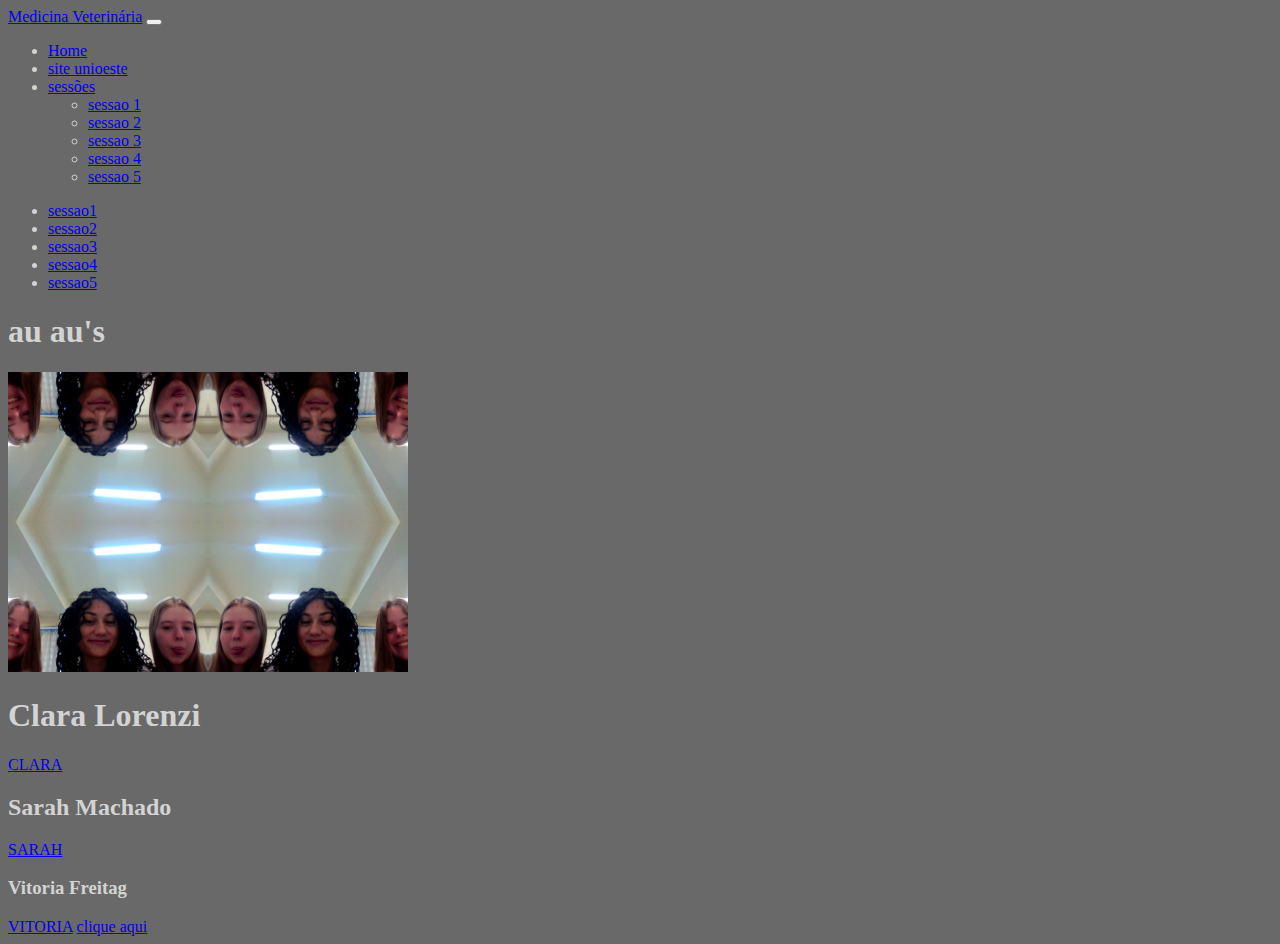
==== index.html @ 5b0e7b25 "Add files via upload" ====
<!DOCTYPE html>
<html lang="Pt-br">

<head>
  <meta charset="UTF-8">
  <meta http-equiv="X-UA-Compatible" content="IE=edge">
  <meta name="viewport" content="width=device-width, initial-scale=1.0">
  <title>au au's</title>
  <link href="https://cdn.jsdelivr.net/npm/bootstrap@5.3.1/dist/css/bootstrap.min.css" rel="stylesheet"
    integrity="sha384-4bw+/aepP/YC94hEpVNVgiZdgIC5+VKNBQNGCHeKRQN+PtmoHDEXuppvnDJzQIu9" crossorigin="anonymous">
  <link rel="stylesheet" type="text/css" href="style.css" media="screen" />
  <link href="https://cdn.jsdelivr.net/npm/bootstrap@5.3.1/dist/css/bootstrap.min.css" rel="stylesheet"
    integrity="sha384-4bw+/aepP/YC94hEpVNVgiZdgIC5+VKNBQNGCHeKRQN+PtmoHDEXuppvnDJzQIu9" crossorigin="anonymous">
</head>

<body>
  <nav class="navbar navbar-expand-lg bg-body-tertiary">
    <div class="container-fluid">
      <a class="navbar-brand" href="https://www.uniftc.edu.br/graduacao/medicina-veterinaria">Medicina Veterinária</a>
      <button class="navbar-toggler" type="button" data-bs-toggle="collapse" data-bs-target="#navbarSupportedContent"
        aria-controls="navbarSupportedContent" aria-expanded="false" aria-label="Toggle navigation">
        <span class="navbar-toggler-icon"></span>
      </button>
      <div class="collapse navbar-collapse" id="navbarSupportedContent">
        <ul class="navbar-nav me-auto mb-2 mb-lg-0">
          <li class="nav-item">
            <a class="nav-link active" aria-current="page" href="#">Home</a>
          </li>
          <li class="nav-item">
            <a class="nav-link" href="https://www.unioeste.br/portal/campus-marechal-candido-rondon/">site unioeste</a>
          </li>
          <li class="nav-item dropdown">
            <a class="nav-link dropdown-toggle" href="#" role="button" data-bs-toggle="dropdown" aria-expanded="false">
              sessões 
            </a>
            <ul class="dropdown-menu">
              <li><a class="dropdown-item" href="sessao1.html">sessao 1</a></li>
              <li><a class="dropdown-item" href="sessao2.html">sessao 2</a></li>
              <li><a class="dropdown-item" href="sessao3.html">sessao 3</a></li>
              <li><a class="dropdown-item" href="sessao4.html">sessao 4</a></li>
              <li><a class="dropdown-item" href="sessao5.html">sessao 5</a></li>
            </ul>
    </div>
  </nav>
          <ul class="dropdown-menu">
            <li><a class="dropdown-item" href="sessao1.html">sessao1</a></li>
            <li><a class="dropdown-item" href="sessao2.html">sessao2</a></li>
            <li><A class="dropdown-item" href="sessao3.html">sessao3</a></li>
            <li><a class="dropdown-item" href="sessao4.html">sessao4</a></li>
            <li><a class="dropdown-item" href="sessao5.html">sessao5</a></li>
          </ul>
    </div>
  </nav>
  <h1>au au's
  </h1>
  <img src="webcam-toy-foto1.jpg" alt="webcam-toy-foto1" width="400" height="300">
  <h1>Clara Lorenzi</h1>
  <a href="sessao1.html">CLARA</a>
  <h2>Sarah Machado</h2>
  <a href="sessao2.html">SARAH</a>
  <h3>Vitoria Freitag</h3>
  <a href="sessao3.html">VITORIA</a>
  <a href="https://produto.mercadolivre.com.br/MLB-2128107069-kit-de-mergulho-completo-com-respirador-e-pe-de-pato-_JM?attributes=COLOR_SECONDARY_COLOR%3ATGFyYW5qYQ%3D%3D&quantity=1#reviews" target="_blank">clique aqui</a>
  <script src="https://cdn.jsdelivr.net/npm/bootstrap@5.3.1/dist/js/bootstrap.bundle.min.js"
        integrity="sha384-HwwvtgBNo3bZJJLYd8oVXjrBZt8cqVSpeBNS5n7C8IVInixGAoxmnlMuBnhbgrkm"
        crossorigin="anonymous"></script>
</body>
</html>
---- style.css ----
body
{
   background-color: #696969;
   color: #D3D3D3;

}
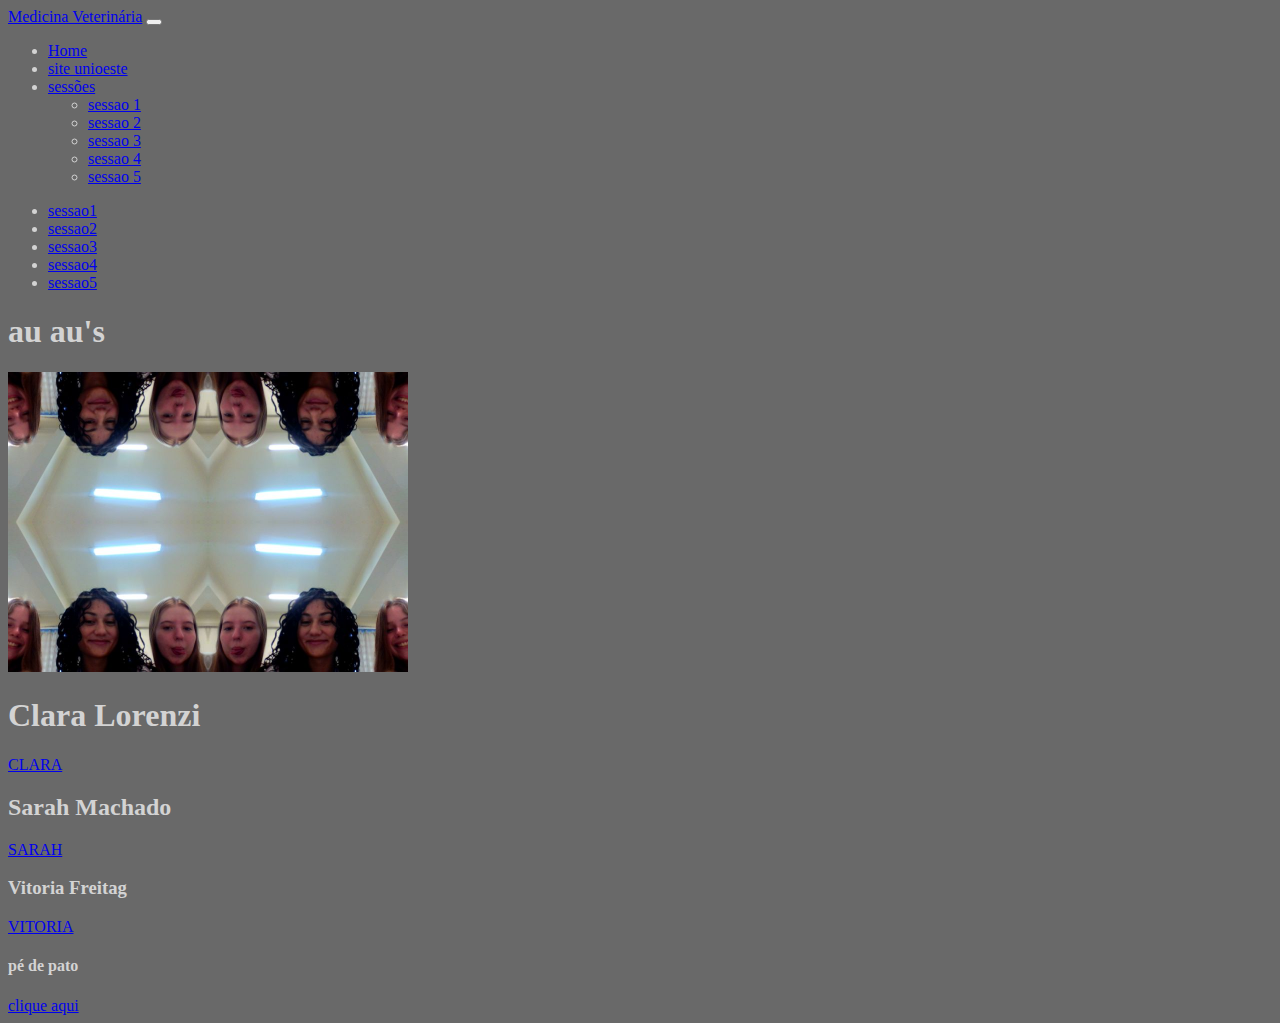
==== commit 8ea372ef: "Update index.html" ====
--- a/index.html
+++ b/index.html
@@ -60,6 +60,7 @@
   <a href="sessao2.html">SARAH</a>
   <h3>Vitoria Freitag</h3>
   <a href="sessao3.html">VITORIA</a>
+  <h4>pé de pato</h4>
   <a href="https://produto.mercadolivre.com.br/MLB-2128107069-kit-de-mergulho-completo-com-respirador-e-pe-de-pato-_JM?attributes=COLOR_SECONDARY_COLOR%3ATGFyYW5qYQ%3D%3D&quantity=1#reviews" target="_blank">clique aqui</a>
   <script src="https://cdn.jsdelivr.net/npm/bootstrap@5.3.1/dist/js/bootstrap.bundle.min.js"
         integrity="sha384-HwwvtgBNo3bZJJLYd8oVXjrBZt8cqVSpeBNS5n7C8IVInixGAoxmnlMuBnhbgrkm"
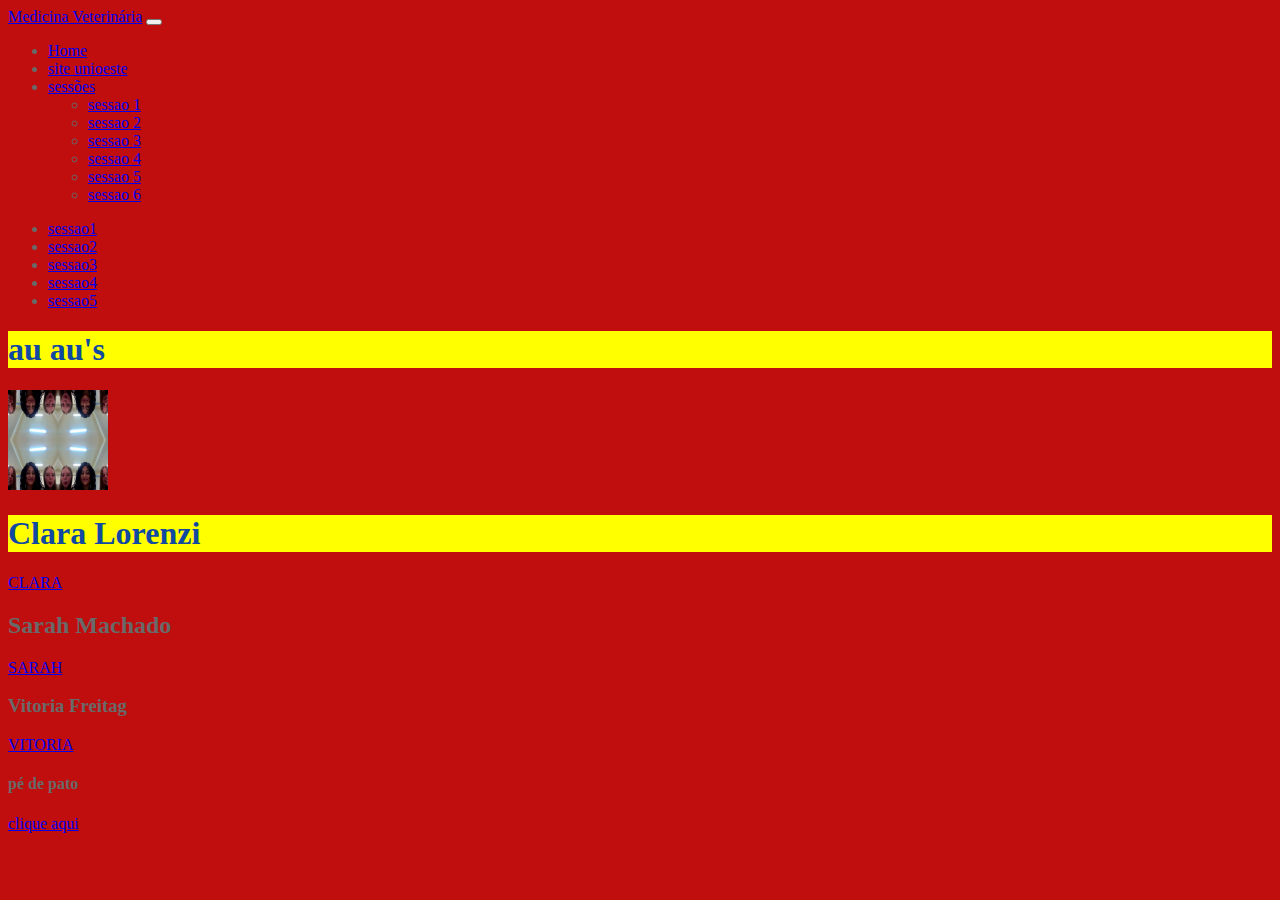
==== commit 472ae86a: "Add files via upload" ====
--- a/index.html
+++ b/index.html
@@ -39,6 +39,7 @@
               <li><a class="dropdown-item" href="sessao3.html">sessao 3</a></li>
               <li><a class="dropdown-item" href="sessao4.html">sessao 4</a></li>
               <li><a class="dropdown-item" href="sessao5.html">sessao 5</a></li>
+              <li><a class="dropdown-item" href="alura.html">sessao 6</a></li>
             </ul>
     </div>
   </nav>
--- a/style.css
+++ b/style.css
@@ -1,6 +1,14 @@
-body
-{
-   background-color: #696969;
-   color: #D3D3D3;
+body {
+   background-color: #c00e0e;
+   color: #696969;
 
 }
+h1 {
+   background-color: yellow;
+   color: #0f49a1;
+}
+
+img{
+   width: 100px;
+   height: 100px;
+}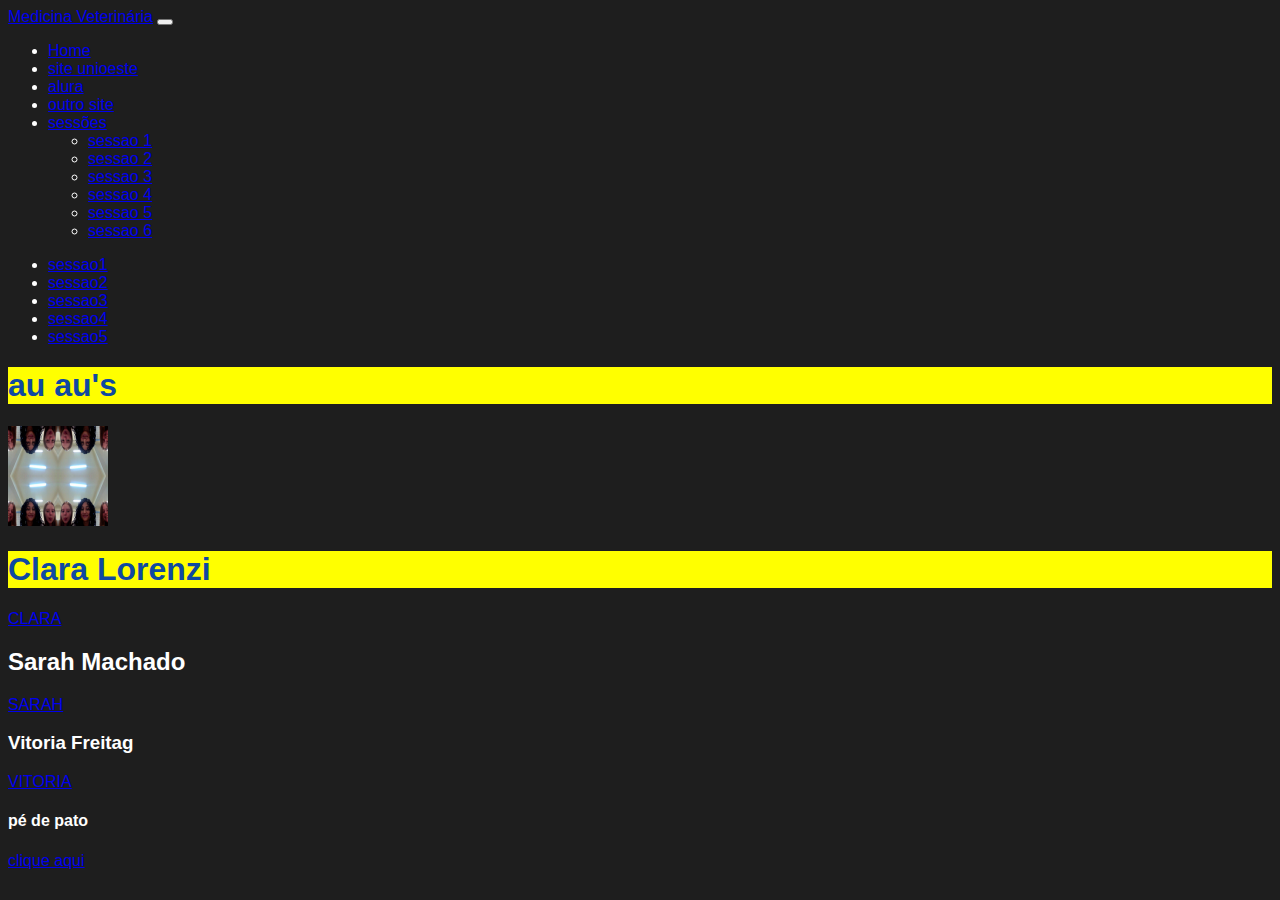
==== commit 4285033e: "Add files via upload" ====
--- a/index.html
+++ b/index.html
@@ -28,6 +28,12 @@
           </li>
           <li class="nav-item">
             <a class="nav-link" href="https://www.unioeste.br/portal/campus-marechal-candido-rondon/">site unioeste</a>
+          </li>
+          <li class="nav-item">
+            <a class="nav-link" href="alura.html">alura</a>
+          </li>
+          <li class="nav-item">
+            <a class="nav-link" href="av3.html">outro site</a>
           </li>
           <li class="nav-item dropdown">
             <a class="nav-link dropdown-toggle" href="#" role="button" data-bs-toggle="dropdown" aria-expanded="false">
--- a/style.css
+++ b/style.css
@@ -11,4 +11,147 @@
 img{
    width: 100px;
    height: 100px;
+}
+:root {
+   --cor-de-fundo: #1E1E1E;
+   --verde: #6FFF57;
+   --branco: #FFFFFF;
+   --botao-ativo: #3A375E;
+   --botao-inativo: rgba(58, 55, 94, 0.5);
+   --texto-fundo: rgba(58, 55, 94, 0.3);
+}
+
+body {
+   background-color: var(--cor-de-fundo);
+   color: var(--branco);
+   font-family: 'Chakra Petch', sans-serif;
+}
+
+
+.conteudo-principal {
+   display: flex;
+   flex-direction: column;
+   justify-content: center;
+   align-items: center;
+   max-width: 1200px;
+   width: 100%;
+   margin: 0 auto;
+}
+
+.titulo-principal {
+   text-align: left;
+   width: 100%;
+   font-size: 32px;
+}
+
+.titulo-principal span {
+   color: var(--verde);
+}
+
+
+.botao {
+   font-family: 'Chakra Petch', sans-serif;
+   background-color: var(--botao-inativo);
+   color: var(--branco);
+   display: flex;
+   justify-content: center;
+   padding: 1em;
+   font-size: 18px;
+   align-items: center;
+   width: 100%;
+   border-bottom: 4px solid var(--botao-ativo);
+   border-left: 2px solid var(--botao-ativo);
+   border-right: 2px solid var(--botao-ativo);
+   border-top: none;
+}
+
+.botao:first-child {
+   border-radius: 40px 40px 0 0;
+}
+
+.botoes {
+   display: block;
+}
+
+.botao.ativo{
+   background-color: var(--botao-ativo);
+   border-bottom: 4px solid var(--verde);
+}
+
+.abas-textos{
+   background-color: var(--texto-fundo);
+   padding: 40px;
+   border-radius: 0 0 40px 40px;
+}
+.aba-conteudo.ativo{
+   display:block;
+}
+
+.aba-conteudo{
+   display: none;
+}
+
+.aba-conteudo-titulo-principal{
+   font-size: 28px;
+   text-align: center;
+}
+.aba-conteudo-titulo-secundario{
+   text-align: center;
+   color: var(--verde);
+   text-transform: uppercase;
+}
+
+.contador{
+   display:flex;
+   justify-content: center;
+   flex-wrap: wrap;
+}
+.contador-digito{
+   padding: 0 16px;
+   text-align: center;
+   min-width: 100px;
+}
+
+.contador-digito-numero{
+   font-size: 80px;
+   margin: 0;
+
+}
+
+.contador-digito-texto{
+   color: var(--verde);
+   font-size: 20px;
+   margin: 0;
+
+}
+
+@media screen and (min-width: 768px) {
+   .botoes {
+       display: flex;
+   }
+
+   .botao:first-child {
+       border-radius: 40px 0 0 0;
+   }
+
+   .botao:last-child {
+       border-radius: 0 40px 0 0;
+   }
+}
+.voltar{ 
+ font-family: 'Chakra Petch', sans-serif;
+ background-color: var(--botao-inativo);
+ color: var(--branco);
+ display: flex;
+ justify-content: center;
+ padding: 1em;
+ font-size: 18px;
+ align-items: center;
+ width: 100%;
+ border-bottom: 4px solid var(--botao-ativo);
+ border-left: 2px solid var(--botao-ativo);
+ border-right: 2px solid var(--botao-ativo);
+ border-top: none;
+ text-decoration: none;
+
 }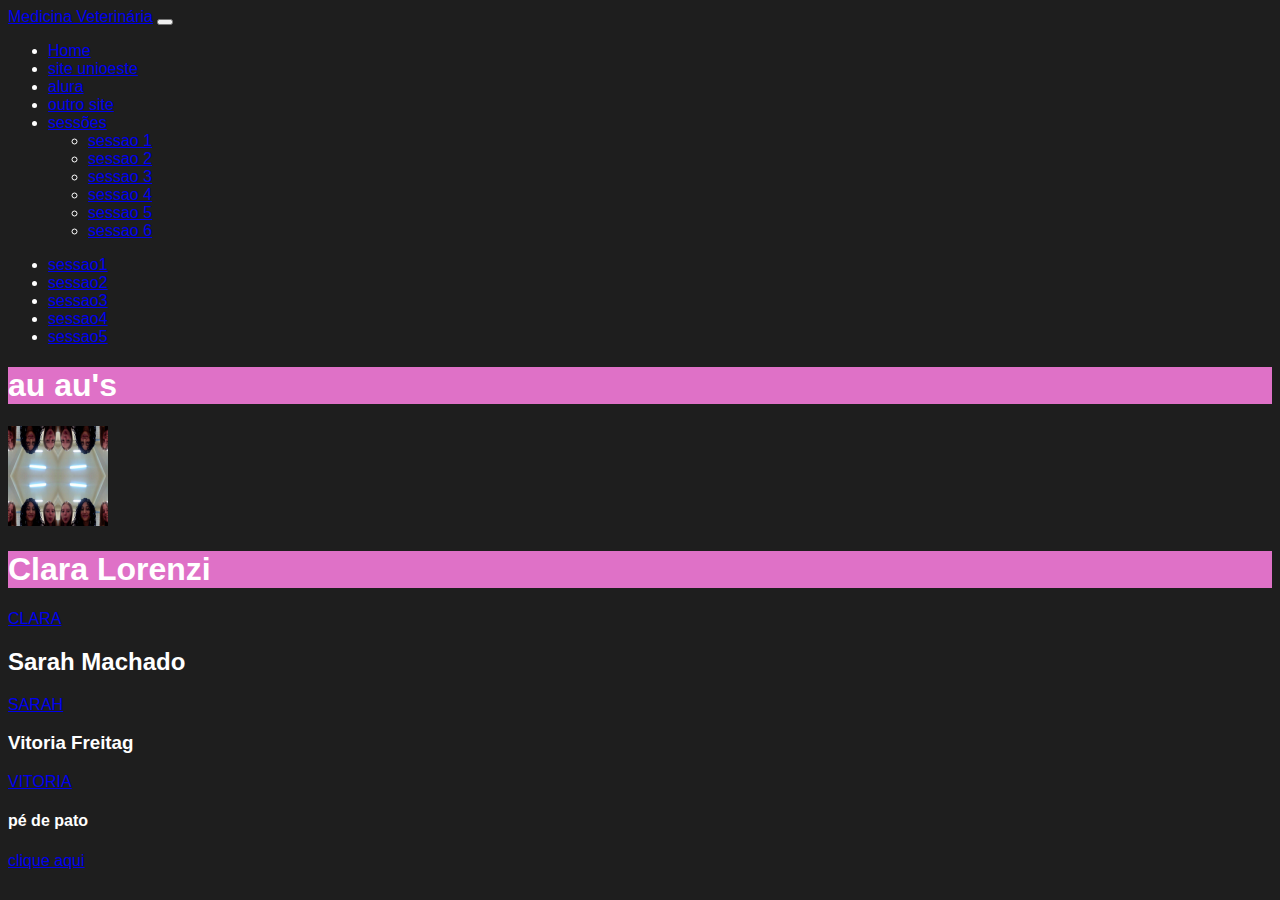
==== commit 0fefec49: "Add files via upload" ====
--- a/index.html
+++ b/index.html
@@ -60,7 +60,7 @@
   </nav>
   <h1>au au's
   </h1>
-  <img src="webcam-toy-foto1.jpg" alt="webcam-toy-foto1" width="400" height="300">
+  <img src="webcam-toy-foto1.jpg" alt="webcam-toy-foto1" width="600" height="500">
   <h1>Clara Lorenzi</h1>
   <a href="sessao1.html">CLARA</a>
   <h2>Sarah Machado</h2>
--- a/style.css
+++ b/style.css
@@ -1,11 +1,11 @@
 body {
-   background-color: #c00e0e;
-   color: #696969;
+   background-color: #00000081;
+   color: #ffffff;
 
 }
 h1 {
-   background-color: yellow;
-   color: #0f49a1;
+   background-color: rgb(223, 113, 199);
+   color: #ffffff;
 }
 
 img{
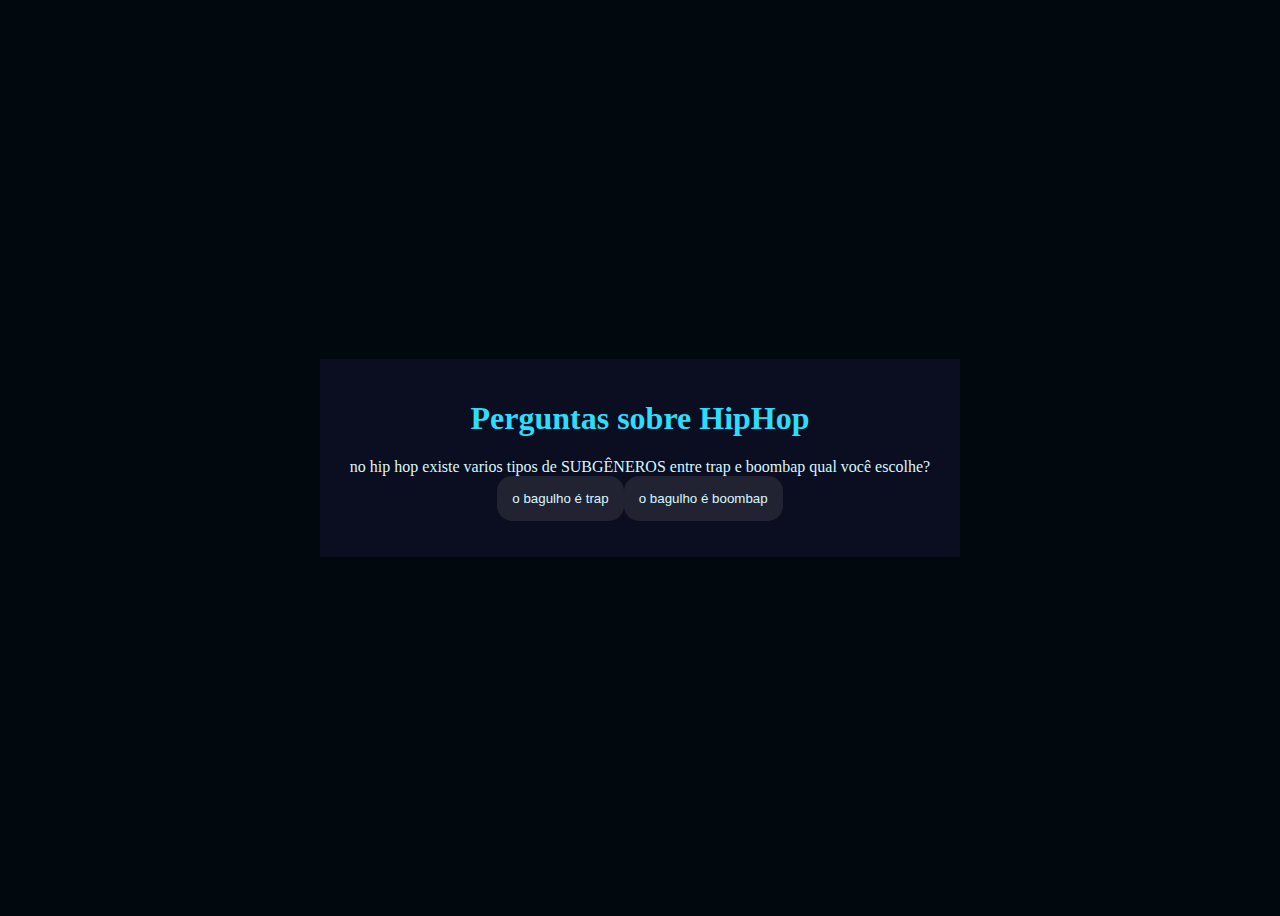
==== commit 90700a1a: "Add files via upload" ====
--- a/index.html
+++ b/index.html
@@ -1,76 +1,20 @@
 <!DOCTYPE html>
-<html lang="Pt-br">
-
+<html lang="pt-br">
 <head>
-  <meta charset="UTF-8">
-  <meta http-equiv="X-UA-Compatible" content="IE=edge">
-  <meta name="viewport" content="width=device-width, initial-scale=1.0">
-  <title>au au's</title>
-  <link href="https://cdn.jsdelivr.net/npm/bootstrap@5.3.1/dist/css/bootstrap.min.css" rel="stylesheet"
-    integrity="sha384-4bw+/aepP/YC94hEpVNVgiZdgIC5+VKNBQNGCHeKRQN+PtmoHDEXuppvnDJzQIu9" crossorigin="anonymous">
-  <link rel="stylesheet" type="text/css" href="style.css" media="screen" />
-  <link href="https://cdn.jsdelivr.net/npm/bootstrap@5.3.1/dist/css/bootstrap.min.css" rel="stylesheet"
-    integrity="sha384-4bw+/aepP/YC94hEpVNVgiZdgIC5+VKNBQNGCHeKRQN+PtmoHDEXuppvnDJzQIu9" crossorigin="anonymous">
+    <meta charset="UTF-8">
+    <meta name="viewport" content="width=device-width, initial-scale=1.0">
+    <link rel="stylesheet" href="style.css">
+    <title>Musica</title>
 </head>
-
 <body>
-  <nav class="navbar navbar-expand-lg bg-body-tertiary">
-    <div class="container-fluid">
-      <a class="navbar-brand" href="https://www.uniftc.edu.br/graduacao/medicina-veterinaria">Medicina Veterinária</a>
-      <button class="navbar-toggler" type="button" data-bs-toggle="collapse" data-bs-target="#navbarSupportedContent"
-        aria-controls="navbarSupportedContent" aria-expanded="false" aria-label="Toggle navigation">
-        <span class="navbar-toggler-icon"></span>
-      </button>
-      <div class="collapse navbar-collapse" id="navbarSupportedContent">
-        <ul class="navbar-nav me-auto mb-2 mb-lg-0">
-          <li class="nav-item">
-            <a class="nav-link active" aria-current="page" href="#">Home</a>
-          </li>
-          <li class="nav-item">
-            <a class="nav-link" href="https://www.unioeste.br/portal/campus-marechal-candido-rondon/">site unioeste</a>
-          </li>
-          <li class="nav-item">
-            <a class="nav-link" href="alura.html">alura</a>
-          </li>
-          <li class="nav-item">
-            <a class="nav-link" href="av3.html">outro site</a>
-          </li>
-          <li class="nav-item dropdown">
-            <a class="nav-link dropdown-toggle" href="#" role="button" data-bs-toggle="dropdown" aria-expanded="false">
-              sessões 
-            </a>
-            <ul class="dropdown-menu">
-              <li><a class="dropdown-item" href="sessao1.html">sessao 1</a></li>
-              <li><a class="dropdown-item" href="sessao2.html">sessao 2</a></li>
-              <li><a class="dropdown-item" href="sessao3.html">sessao 3</a></li>
-              <li><a class="dropdown-item" href="sessao4.html">sessao 4</a></li>
-              <li><a class="dropdown-item" href="sessao5.html">sessao 5</a></li>
-              <li><a class="dropdown-item" href="alura.html">sessao 6</a></li>
-            </ul>
+    <div class="caixa-principal">
+        <h1>Perguntas sobre HipHop</h1>
+        <div class="caixa-perguntas"></div>
+        <div class="caixa-alternativas"></div>
+        <div class="caixa-resultado">
+            <p class="texto-resultado"></p>
+        </div>
     </div>
-  </nav>
-          <ul class="dropdown-menu">
-            <li><a class="dropdown-item" href="sessao1.html">sessao1</a></li>
-            <li><a class="dropdown-item" href="sessao2.html">sessao2</a></li>
-            <li><A class="dropdown-item" href="sessao3.html">sessao3</a></li>
-            <li><a class="dropdown-item" href="sessao4.html">sessao4</a></li>
-            <li><a class="dropdown-item" href="sessao5.html">sessao5</a></li>
-          </ul>
-    </div>
-  </nav>
-  <h1>au au's
-  </h1>
-  <img src="webcam-toy-foto1.jpg" alt="webcam-toy-foto1" width="600" height="500">
-  <h1>Clara Lorenzi</h1>
-  <a href="sessao1.html">CLARA</a>
-  <h2>Sarah Machado</h2>
-  <a href="sessao2.html">SARAH</a>
-  <h3>Vitoria Freitag</h3>
-  <a href="sessao3.html">VITORIA</a>
-  <h4>pé de pato</h4>
-  <a href="https://produto.mercadolivre.com.br/MLB-2128107069-kit-de-mergulho-completo-com-respirador-e-pe-de-pato-_JM?attributes=COLOR_SECONDARY_COLOR%3ATGFyYW5qYQ%3D%3D&quantity=1#reviews" target="_blank">clique aqui</a>
-  <script src="https://cdn.jsdelivr.net/npm/bootstrap@5.3.1/dist/js/bootstrap.bundle.min.js"
-        integrity="sha384-HwwvtgBNo3bZJJLYd8oVXjrBZt8cqVSpeBNS5n7C8IVInixGAoxmnlMuBnhbgrkm"
-        crossorigin="anonymous"></script>
+    <script src="script.js"></script>
 </body>
-</html>
+</html>--- a/style.css
+++ b/style.css
@@ -1,157 +1,43 @@
-body {
-   background-color: #00000081;
-   color: #ffffff;
-
-}
-h1 {
-   background-color: rgb(223, 113, 199);
-   color: #ffffff;
-}
-
-img{
-   width: 100px;
-   height: 100px;
-}
-:root {
-   --cor-de-fundo: #1E1E1E;
-   --verde: #6FFF57;
-   --branco: #FFFFFF;
-   --botao-ativo: #3A375E;
-   --botao-inativo: rgba(58, 55, 94, 0.5);
-   --texto-fundo: rgba(58, 55, 94, 0.3);
-}
-
-body {
-   background-color: var(--cor-de-fundo);
-   color: var(--branco);
-   font-family: 'Chakra Petch', sans-serif;
-}
-
-
-.conteudo-principal {
-   display: flex;
-   flex-direction: column;
-   justify-content: center;
-   align-items: center;
-   max-width: 1200px;
-   width: 100%;
-   margin: 0 auto;
-}
-
-.titulo-principal {
-   text-align: left;
-   width: 100%;
-   font-size: 32px;
-}
-
-.titulo-principal span {
-   color: var(--verde);
-}
-
-
-.botao {
-   font-family: 'Chakra Petch', sans-serif;
-   background-color: var(--botao-inativo);
-   color: var(--branco);
-   display: flex;
-   justify-content: center;
-   padding: 1em;
-   font-size: 18px;
-   align-items: center;
-   width: 100%;
-   border-bottom: 4px solid var(--botao-ativo);
-   border-left: 2px solid var(--botao-ativo);
-   border-right: 2px solid var(--botao-ativo);
-   border-top: none;
-}
-
-.botao:first-child {
-   border-radius: 40px 40px 0 0;
-}
-
-.botoes {
-   display: block;
-}
-
-.botao.ativo{
-   background-color: var(--botao-ativo);
-   border-bottom: 4px solid var(--verde);
-}
-
-.abas-textos{
-   background-color: var(--texto-fundo);
-   padding: 40px;
-   border-radius: 0 0 40px 40px;
-}
-.aba-conteudo.ativo{
-   display:block;
-}
-
-.aba-conteudo{
-   display: none;
-}
-
-.aba-conteudo-titulo-principal{
-   font-size: 28px;
-   text-align: center;
-}
-.aba-conteudo-titulo-secundario{
-   text-align: center;
-   color: var(--verde);
-   text-transform: uppercase;
-}
-
-.contador{
-   display:flex;
-   justify-content: center;
-   flex-wrap: wrap;
-}
-.contador-digito{
-   padding: 0 16px;
-   text-align: center;
-   min-width: 100px;
-}
-
-.contador-digito-numero{
-   font-size: 80px;
-   margin: 0;
-
-}
-
-.contador-digito-texto{
-   color: var(--verde);
-   font-size: 20px;
-   margin: 0;
-
-}
-
-@media screen and (min-width: 768px) {
-   .botoes {
-       display: flex;
-   }
-
-   .botao:first-child {
-       border-radius: 40px 0 0 0;
-   }
-
-   .botao:last-child {
-       border-radius: 0 40px 0 0;
-   }
-}
-.voltar{ 
- font-family: 'Chakra Petch', sans-serif;
- background-color: var(--botao-inativo);
- color: var(--branco);
- display: flex;
- justify-content: center;
- padding: 1em;
- font-size: 18px;
- align-items: center;
- width: 100%;
- border-bottom: 4px solid var(--botao-ativo);
- border-left: 2px solid var(--botao-ativo);
- border-right: 2px solid var(--botao-ativo);
- border-top: none;
- text-decoration: none;
-
+:root{
+    --cor-fundo: #01080E ;
+    --cor-principal: #0B0D20 ;
+    --cor-secundaria: #212333; 
+    --cor-destaque: #2BDEFD;
+    --cor-texto: #D7F9FF;
+
+}
+
+body {
+    background-color: var(--cor-fundo);
+    color: var(--cor-texto);
+    display: flex;
+    justify-content: center;
+    align-items: center;
+    min-height: 100vh;
+}
+
+.caixa-principal{
+    background-color: var(--cor-principal);
+    width: 90%;
+    max-width: 600px;
+    text-align: center;
+    padding: 20px;
+}
+
+h1{
+    color: var(--cor-destaque);
+}
+
+button {
+    background-color: var(--cor-secundaria);
+    color: var(--cor-texto);
+    border: none;
+    border-radius: 15px;
+    padding: 15px;
+    transition: background-color 0.3s;
+}
+
+button:hover{
+    background-color: var(--cor-destaque);
+    color: var(--cor-principal);
 }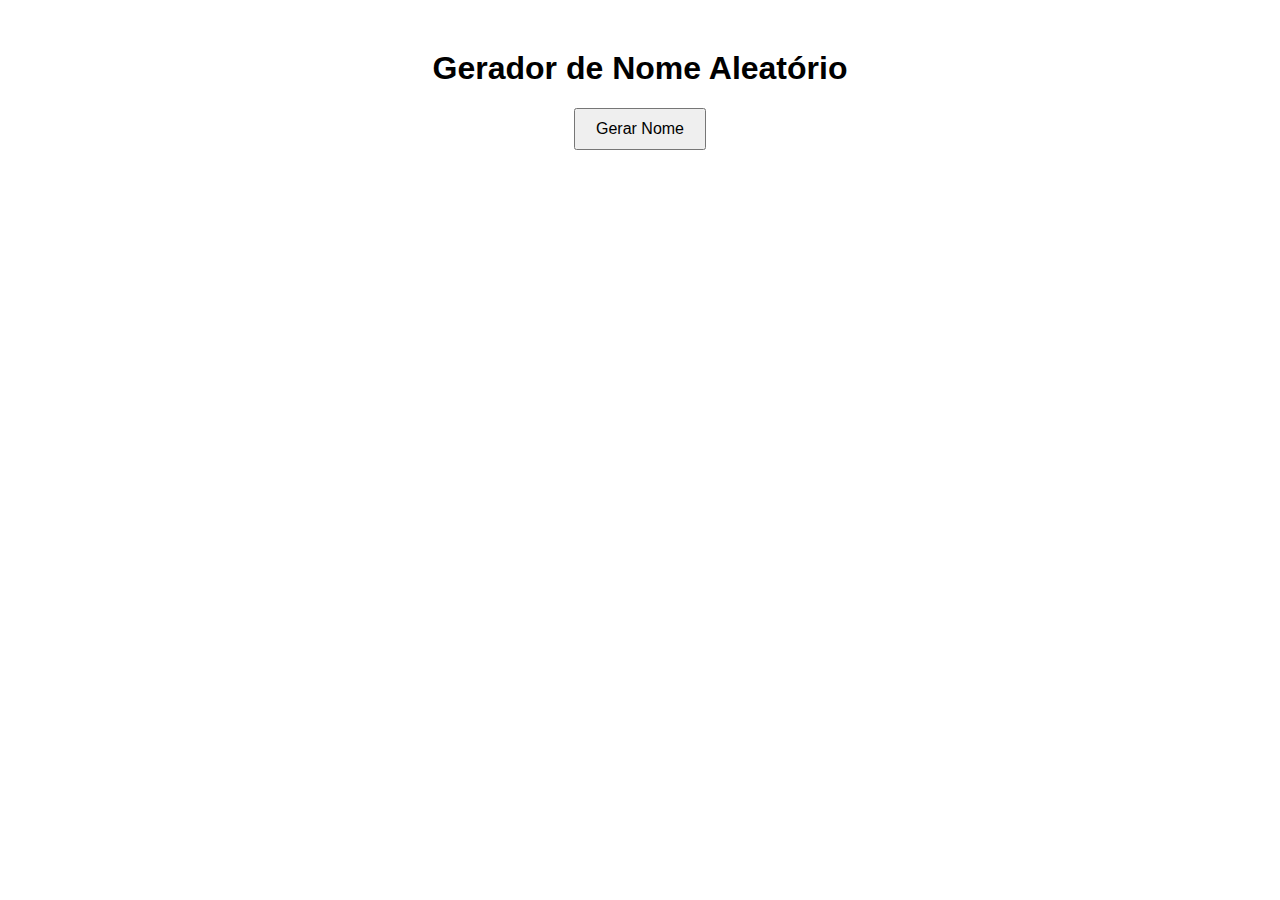
==== commit d4f6d1c7: "Add files via upload" ====
--- a/index.html
+++ b/index.html
@@ -1,20 +1,39 @@
+
 <!DOCTYPE html>
-<html lang="pt-br">
+<html lang="pt-BR">
 <head>
     <meta charset="UTF-8">
     <meta name="viewport" content="width=device-width, initial-scale=1.0">
-    <link rel="stylesheet" href="style.css">
-    <title>Musica</title>
+    <title>Nome Aleatório</title>
+    <style>
+        body {
+            font-family: Arial, sans-serif;
+            text-align: center;
+            margin-top: 50px;
+        }
+        #nome {
+            margin-top: 20px;
+            font-size: 24px;
+            font-weight: bold;
+        }
+        button {
+            padding: 10px 20px;
+            font-size: 16px;
+            cursor: pointer;
+        }
+    </style>
 </head>
 <body>
-    <div class="caixa-principal">
-        <h1>Perguntas sobre HipHop</h1>
-        <div class="caixa-perguntas"></div>
-        <div class="caixa-alternativas"></div>
-        <div class="caixa-resultado">
-            <p class="texto-resultado"></p>
-        </div>
-    </div>
-    <script src="script.js"></script>
+    <h1>Gerador de Nome Aleatório</h1>
+    <button onclick="gerarNome()">Gerar Nome</button>
+    <div id="nome"></div>
+
+    <script>
+        function gerarNome() {
+            const nomes = ["Cecília", "Aurora", "Maria", "Pedro", "José", "João", "Noah"];
+            const nomeAleatorio = nomes[Math.floor(Math.random() * nomes.length)];
+            document.getElementById("nome").textContent = nomeAleatorio;
+        }
+    </script>
 </body>
-</html>+</html>
